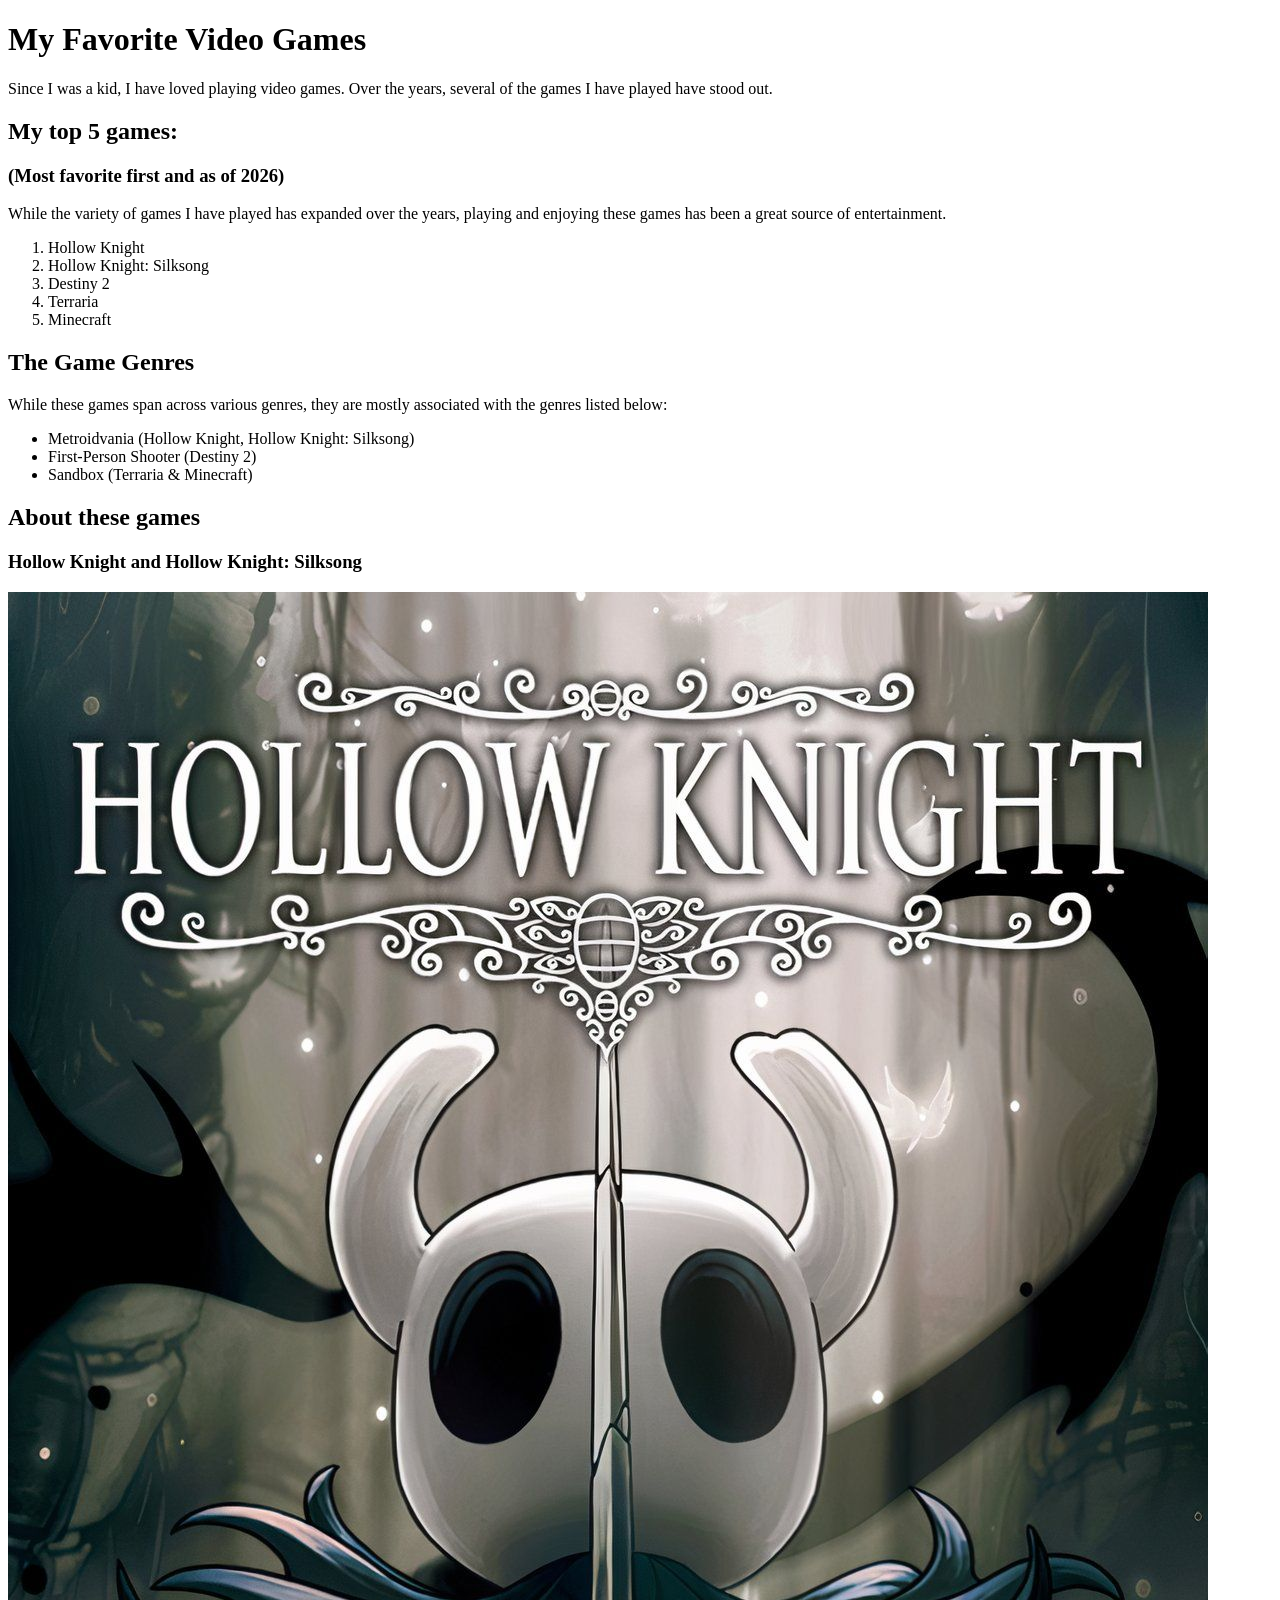
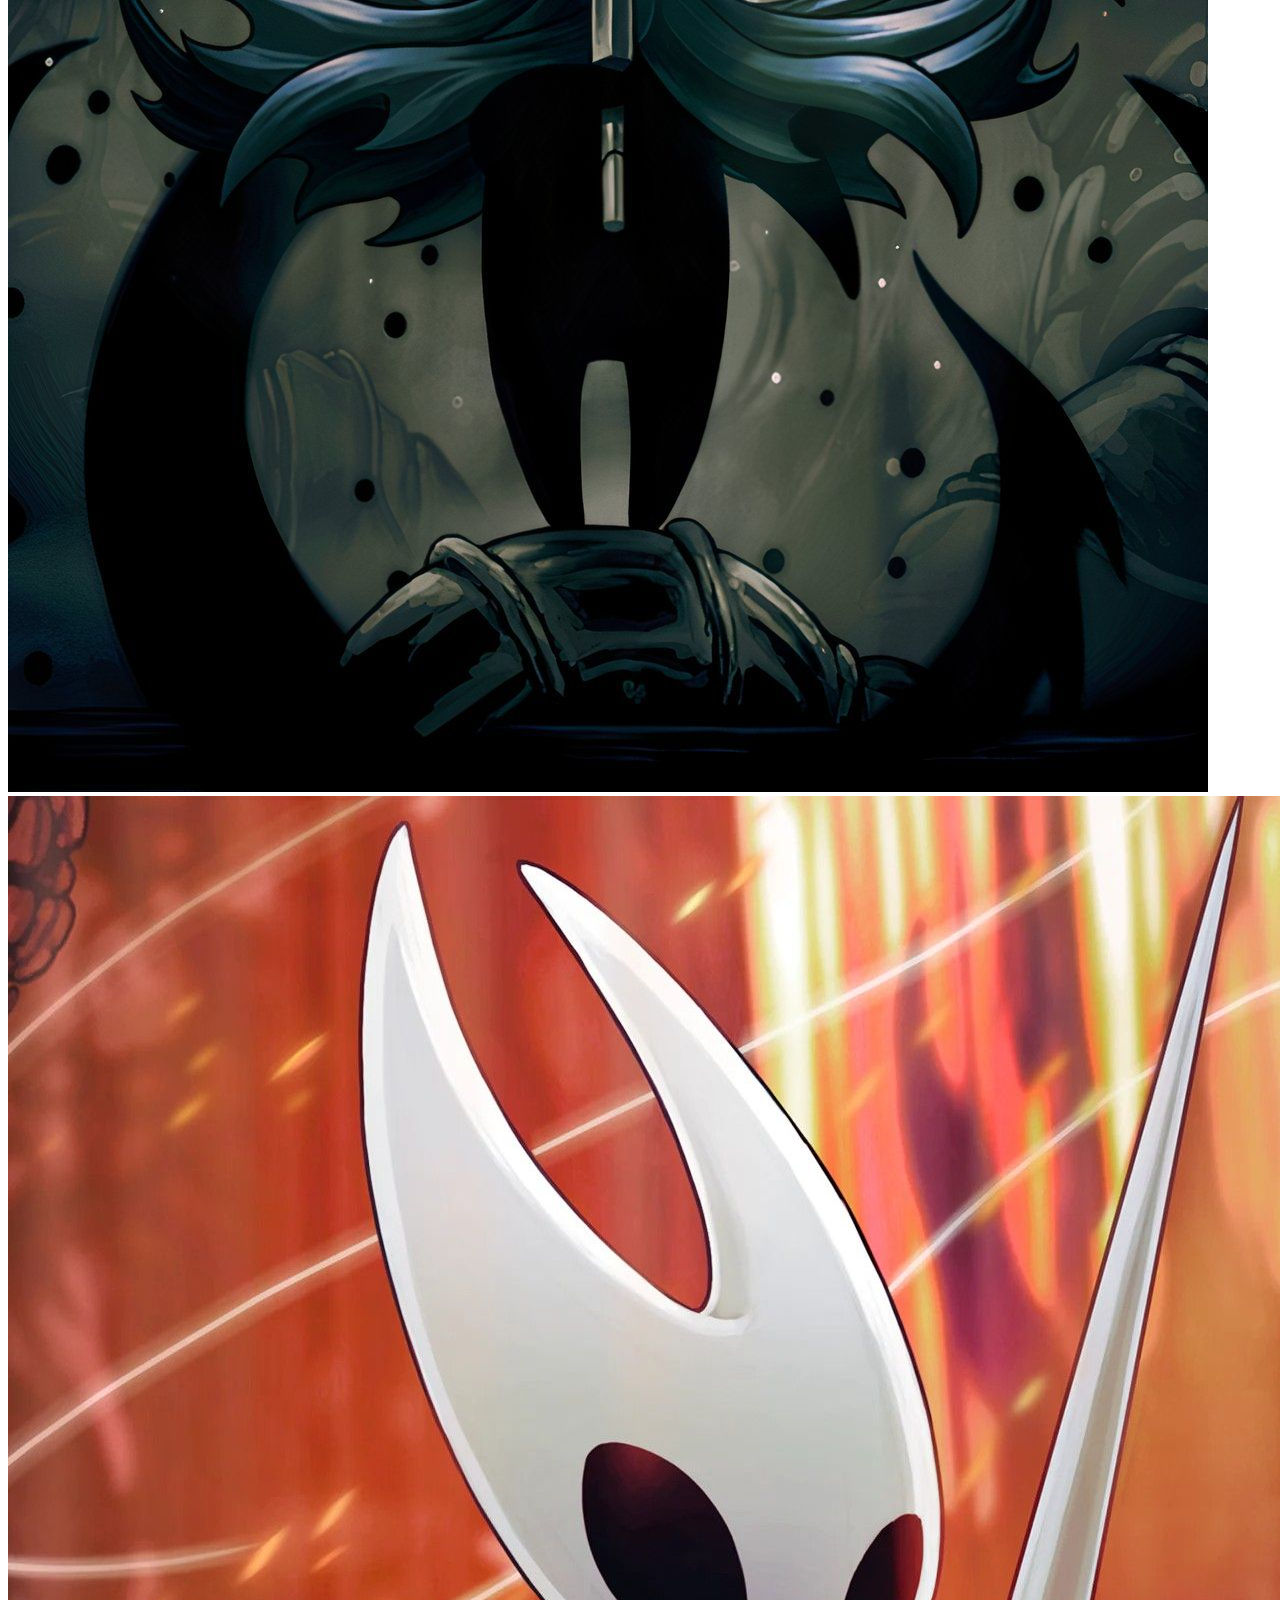
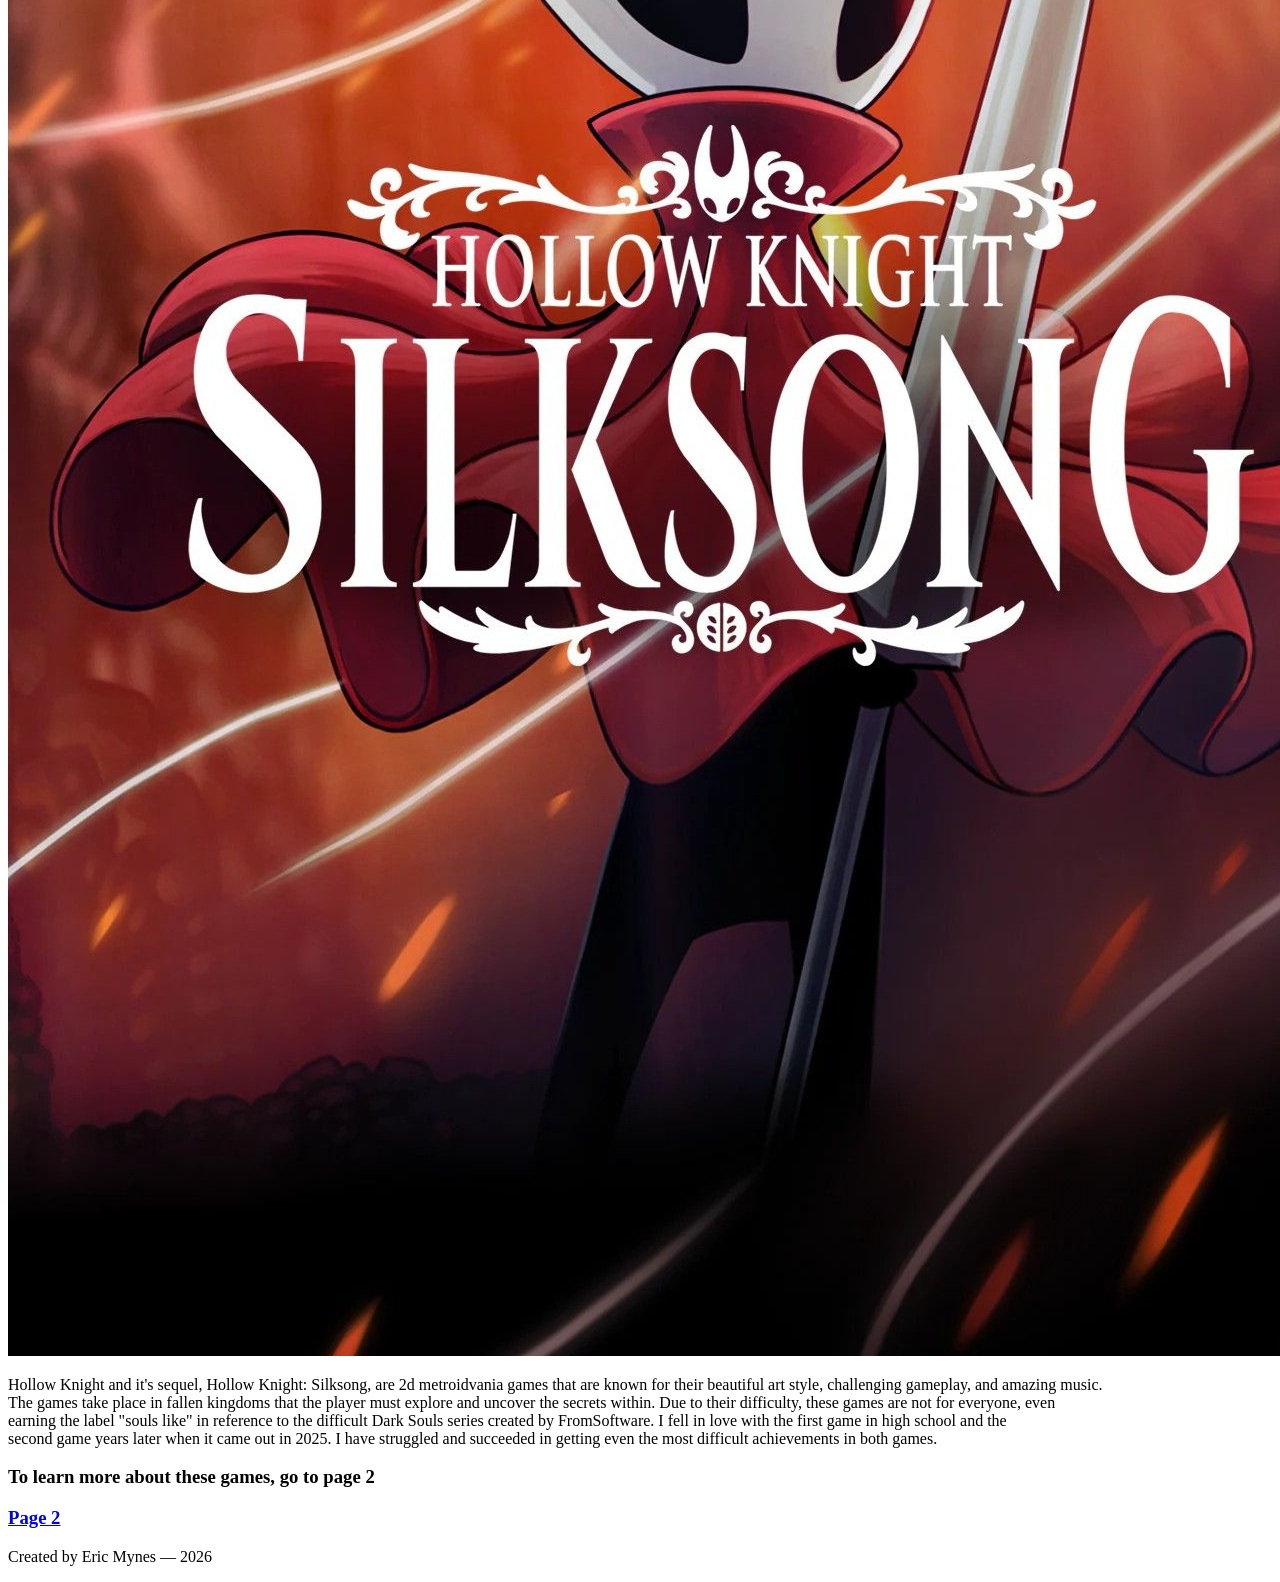
==== index.html @ a3f68037 "w4's code" ====
<!DOCTYPE html>
<html>
  <head> <!-- this is the meta data-->
    <title>HTML Practice - Page 1 - Eric Mynes</title>
    <!-- link to the css file  -->
    <link rel="stylesheet" href="./css/style.css" />
  </head> 
  <body> <!-- this is where everything is displayed -->
    <header> 
        <h1>My Favorite Video Games</h1> <!-- this is the main heading -->
            <p> <!-- short description for the main heading -->
                Since I was a kid, I have loved playing video games. 
                Over the years, several of the games I have played have stood out.
            </p>
    </header>
    <main>
        <article>
            <section>
                <h2>My top 5 games:</h2> <!-- heading for the list of favorite games -->
                    <h3>(Most favorite first and as of 2026)</h3> <!-- description for the list -->
                        <p id="gameListDescription">While the variety of games I have played has expanded over the years, playing and enjoying these games has been a great source of entertainment.</p> <!-- short description for the list -->
                        <ol> <!-- the numbered list of favorite games -->
                            <li>Hollow Knight</li>
                            <li>Hollow Knight: Silksong</li>
                            <li>Destiny 2</li>
                            <li>Terraria</li>
                            <li>Minecraft</li>
                        </ol>
            </section>
            <section>
                <h2>The Game Genres</h2> <!-- Next heading for the genres the games are -->
                    <p id="gameGenreDescription">While these games span across various genres, they are mostly associated with the genres listed below:</p> <!-- short description for the list -->
                    <ul> <!-- bulleted list for the game genres -->
                        <li>Metroidvania (Hollow Knight, Hollow Knight: Silksong)</li>
                        <li>First-Person Shooter (Destiny 2)</li>
                        <li>Sandbox (Terraria & Minecraft)</li>
                    </ul>
            </section>
        </article>
        <article>
            <section>
                <h2>About these games</h2> <!-- Next header for the game descriptions -->
                    <h3 class="gameTitles">Hollow Knight and Hollow Knight: Silksong</h3> <!-- game titles -->
                        <!-- images for the games -->
                         <div class="hk_Images">
                            <img alt="An image of a Hollow Knight game poster" src="/images/hk1.jpg"/>
                            <img alt="An image of a Hollow Knight:Silksong game poster" src="/images/hk2.jpg"/>
                         </div>
                            <p> <!-- short description for the game -->
                                Hollow Knight and it's sequel, Hollow Knight: Silksong, are 2d metroidvania games that are known for their beautiful art style, challenging gameplay, and amazing music.
                                <br>The games take place in fallen kingdoms that the player must explore and uncover the secrets within. Due to their difficulty, these games are not for everyone, even 
                                <br>earning the label "souls like" in reference to the difficult Dark Souls series created by FromSoftware. I fell in love with the first game in high school and the
                                <br>second game years later when it came out in 2025. I have struggled and succeeded in getting even the most difficult achievements in both games.
                            </p>
                </section>
        </article>
        <nav> <!-- navigation link to the second page -->
            <h3>To learn more about these games, go to page 2</h3>
            <h3><a href="page2.html">Page 2</a></h3>
        </nav>
    </main>
    <footer> <!-- footer for credit -->
        <p>Created by Eric Mynes &mdash; 2026</p>
    </footer>
  </body> 
</html>
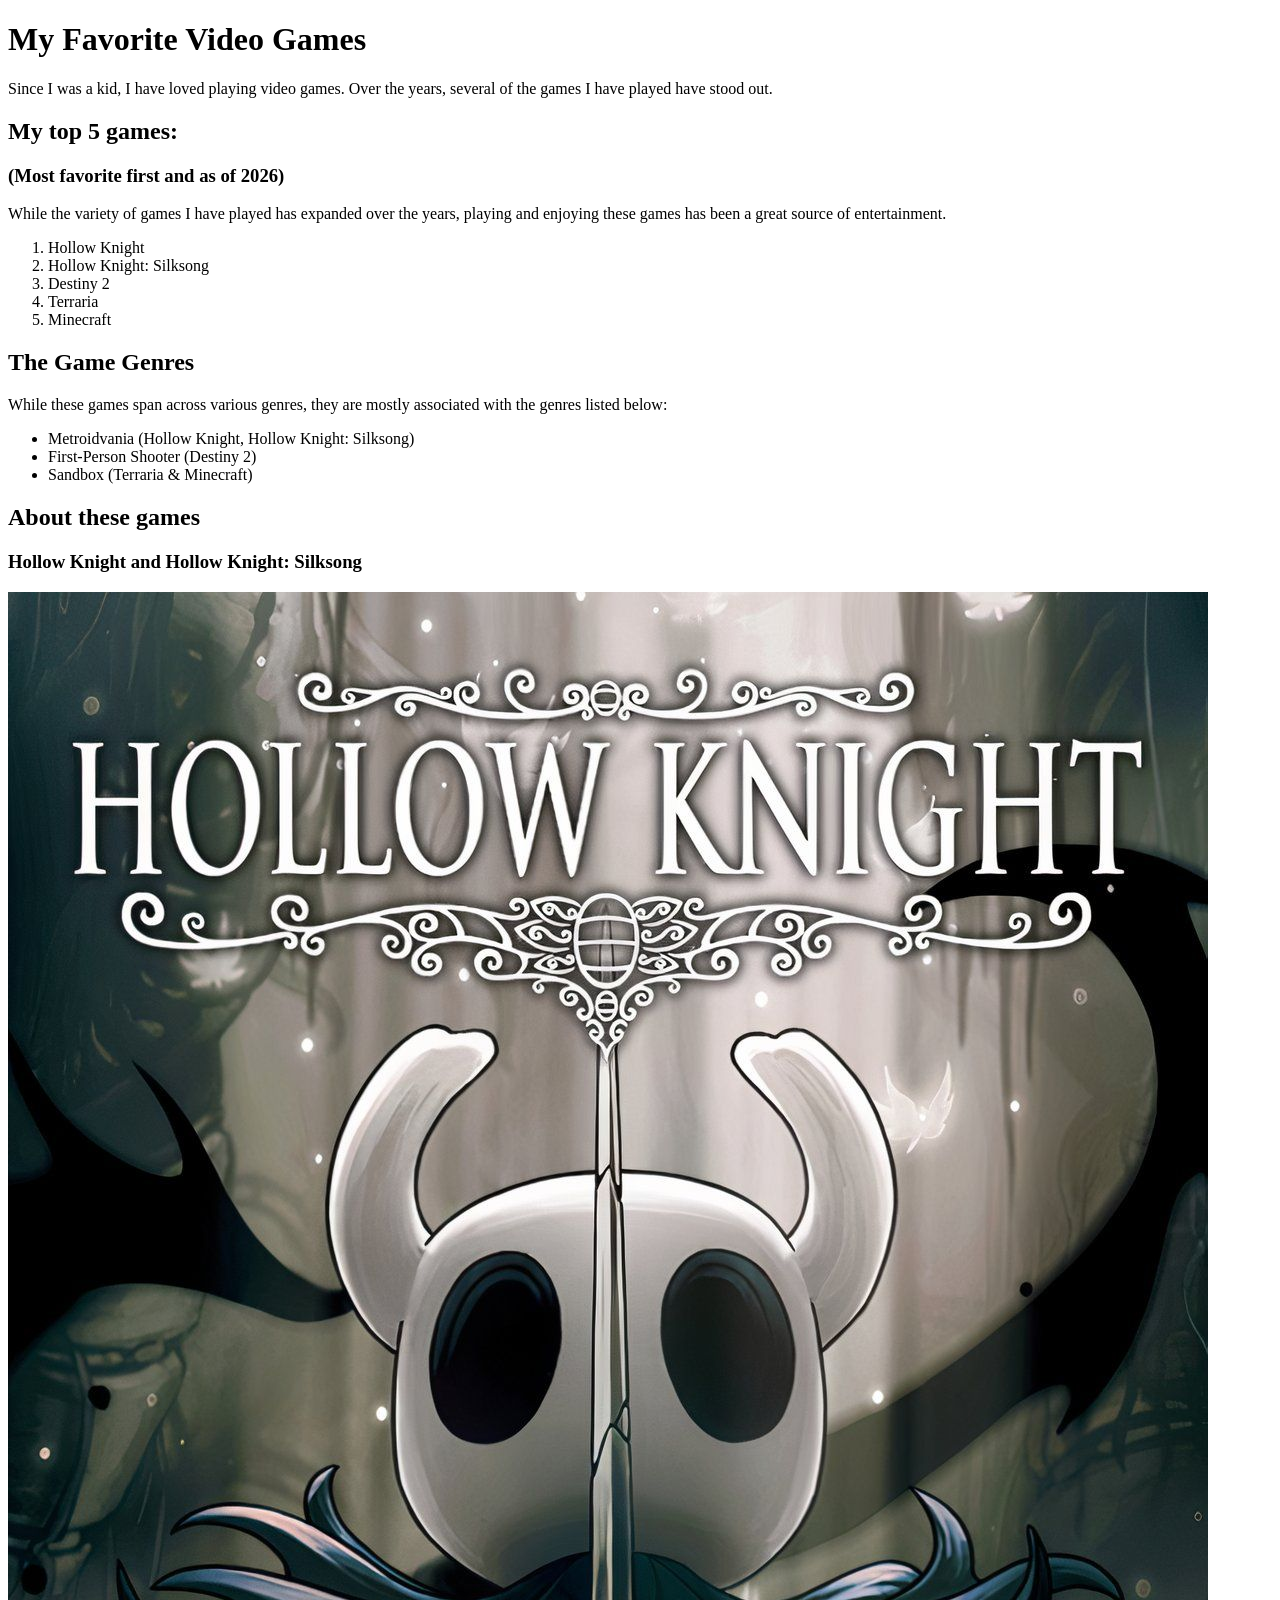
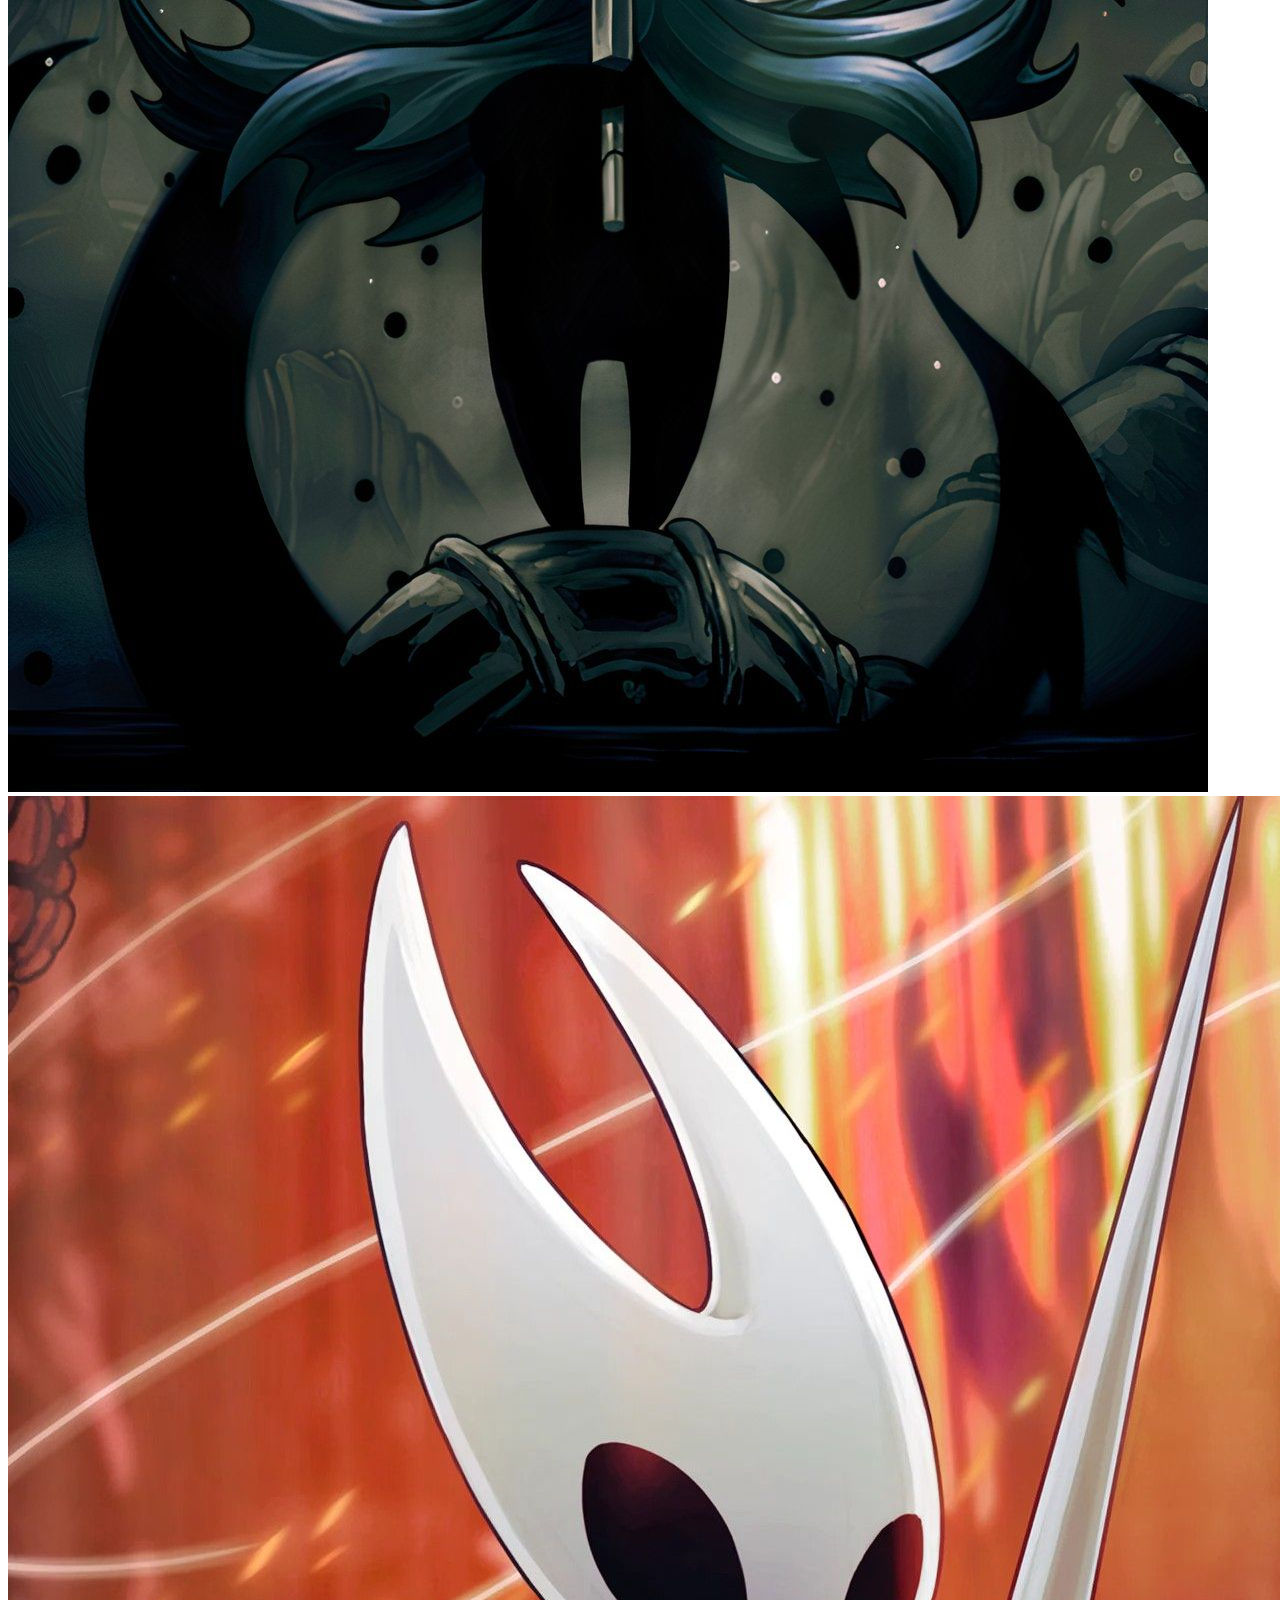
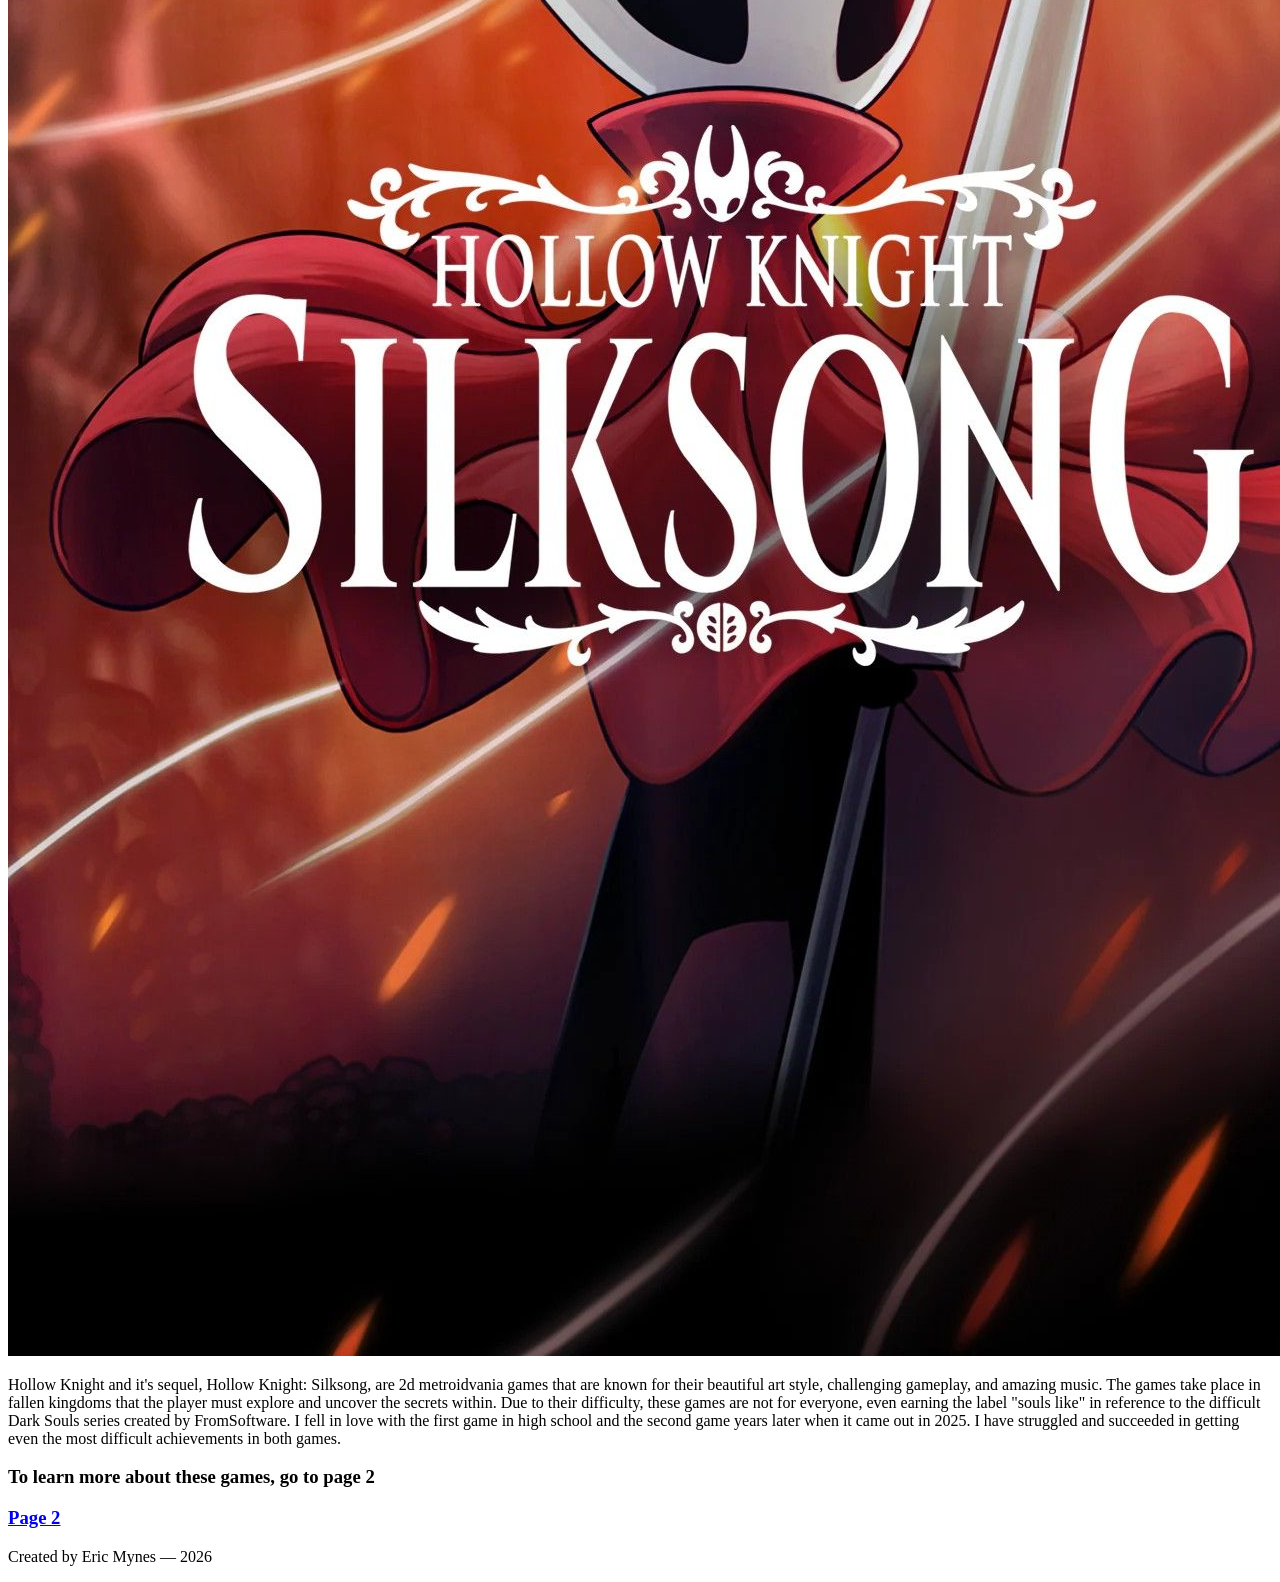
==== commit f114834c: "acounted for smaller screens and did step 2 too" ====
--- a/index.html
+++ b/index.html
@@ -48,9 +48,9 @@
                          </div>
                             <p> <!-- short description for the game -->
                                 Hollow Knight and it's sequel, Hollow Knight: Silksong, are 2d metroidvania games that are known for their beautiful art style, challenging gameplay, and amazing music.
-                                <br>The games take place in fallen kingdoms that the player must explore and uncover the secrets within. Due to their difficulty, these games are not for everyone, even 
-                                <br>earning the label "souls like" in reference to the difficult Dark Souls series created by FromSoftware. I fell in love with the first game in high school and the
-                                <br>second game years later when it came out in 2025. I have struggled and succeeded in getting even the most difficult achievements in both games.
+                                The games take place in fallen kingdoms that the player must explore and uncover the secrets within. Due to their difficulty, these games are not for everyone, even 
+                                earning the label "souls like" in reference to the difficult Dark Souls series created by FromSoftware. I fell in love with the first game in high school and the
+                                second game years later when it came out in 2025. I have struggled and succeeded in getting even the most difficult achievements in both games.
                             </p>
                 </section>
         </article>
